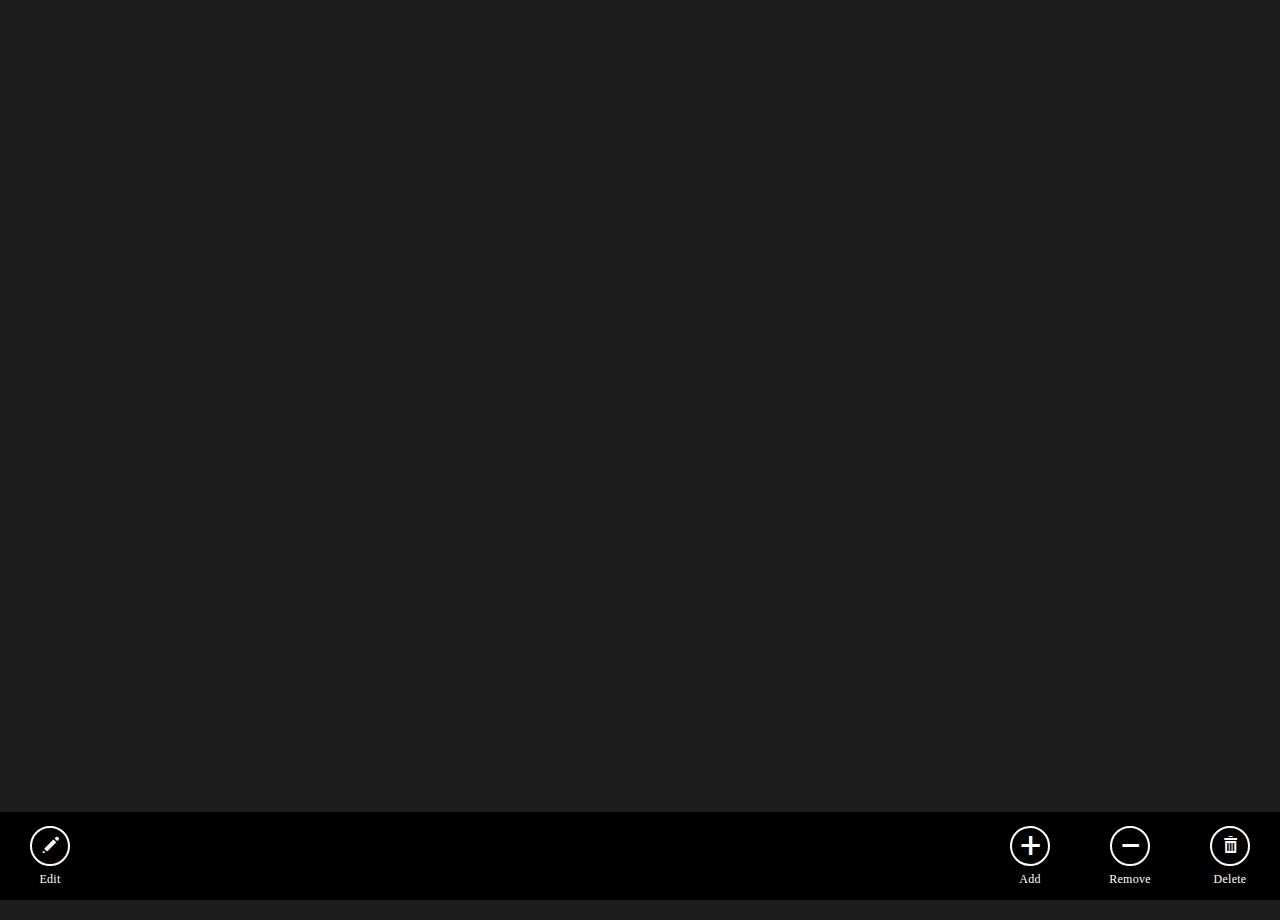
==== index.html @ e0841a47 "trying this viewport meta tag" ====
<!DOCTYPE html PUBLIC "-//W3C//DTD XHTML 1.0 Transitional//EN" "http://www.w3.org/TR/xhtml1/DTD/xhtml1-transitional.dtd">

<html>
<head>
    <meta name="viewport" content="width=device-width, initial-scale=1.0, maximum-scale=1.0, user-scalable=no"/>
    <meta http-equiv="Content-Type" content="text/html; charset=utf-8"/>
    <title>WinJS Peeps</title>
    <!--Bing maps-->
    <script charset="UTF-8" type="text/javascript" src="https://ecn.dev.virtualearth.net/mapcontrol/mapcontrol.ashx?v=7.0&s=1"></script>

    <!-- WinJS references -->
    <link href="lib/winjs/css/ui-dark.css" rel="stylesheet" />
    <script src="lib/winjs/js/base.js"></script>
    <script src="lib/winjs/js/ui.js"></script>
    <script src="lib/winjs/js/en-US/base.strings.js"></script>
    <script src="lib/winjs/js/en-US/ui.strings.js"></script>
    <script src="lib/jquery/jquery.min.js"></script>
    
    
    <script src="lib/underscorejs/underscore-min.js"></script>
    <script src="lib/backbonejs/backbone-min.js"></script>
    <script src="js/utilities.js"></script>
    <script src="js/index.js"></script>
</head>
<body>
    <!--<div id="contenthost" data-win-control="Application.PageControlNavigator" data-win-options="{home: '/pages/home/home.html'}"></div>-->
    <!--This is where all pages go -->
    
    <div id="contenthost" style="width:100%;height:100%"></div>
    
    <!--The app bar lives in the default page since it appears on all pages (will be hidden for login splash screen)-->
    
    <!-- Create AppBar -->
    <div class="box">
        <!-- Create AppBar -->
        <!-- BEGINTEMPLATE: Template code for an AppBar -->
        <div id="navBar" data-win-control="WinJS.UI.AppBar" data-win-options="{ placement: 'bottom'}">
            <button data-win-control="WinJS.UI.AppBarCommand" data-win-options="{id:'cmdAdd',label:'Add',icon:'add',section:'global',tooltip:'Add item'}"></button>
            <button data-win-control="WinJS.UI.AppBarCommand" data-win-options="{id:'cmdRemove',label:'Remove',icon:'remove',section:'global',tooltip:'Remove item'}"></button>
            <button data-win-control="WinJS.UI.AppBarCommand" data-win-options="{id:'cmdDelete',label:'Delete',icon:'delete',section:'global',tooltip:'Delete item'}"></button>
            <button data-win-control="WinJS.UI.AppBarCommand" data-win-options="{id:'cmdEdit',label:'Edit',icon:'edit',section:'selection',tooltip:'Edit'}"></button>
        </div>
        <!-- ENDTEMPLATE -->
        <div id="status"></div><br />

    </div>


        <div id="pane" style="width:100%;position:relative;bottom:50px; z-index:2; text-align:center">
            <button id="toggleNavBar" style="height:30px; width:30px;border:none"><img src="/images/Down-arrow-icon.png" height="30" width="30"></button>
        </div>

    

</body>
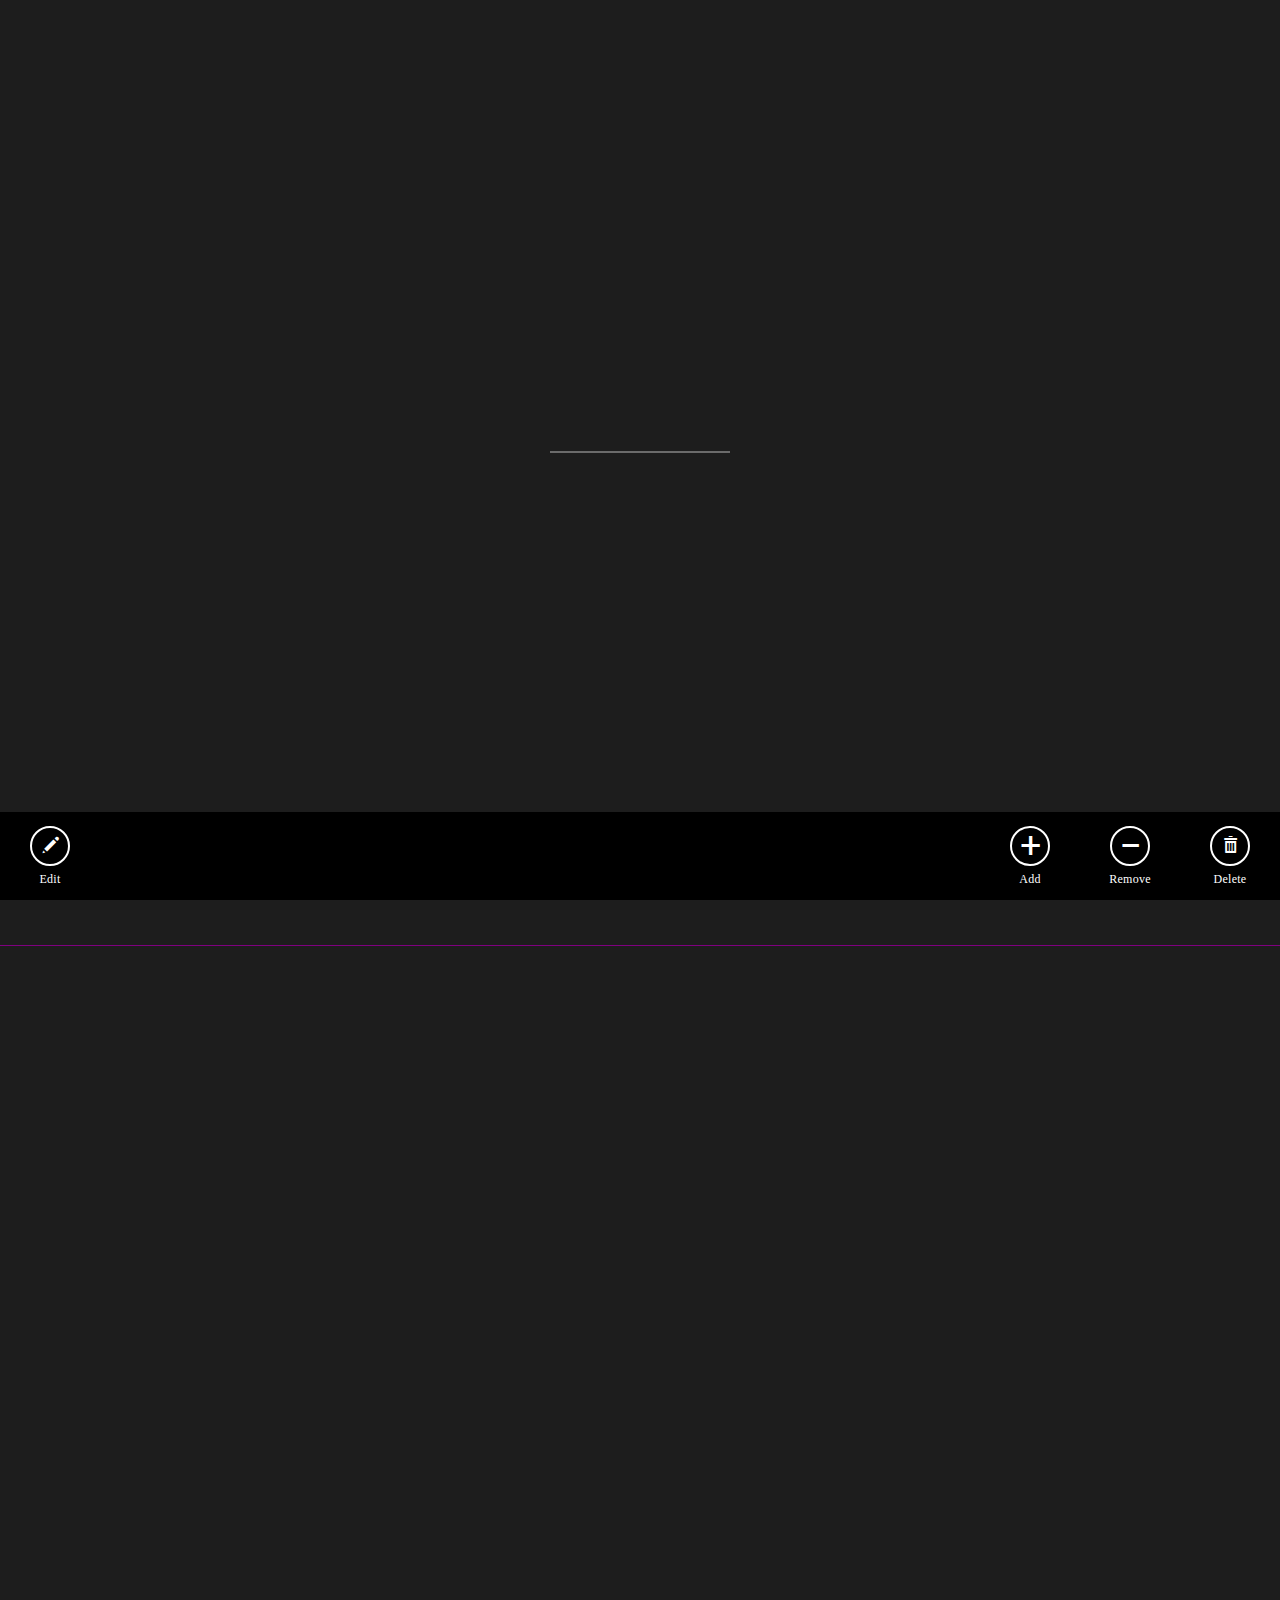
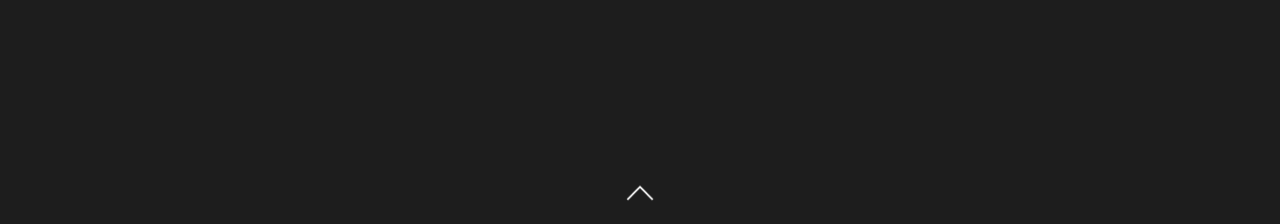
==== commit e0ac1331: "Adding progress bar" ====
--- a/index.html
+++ b/index.html
@@ -3,8 +3,9 @@
 <html>
 <head>
     <meta name="viewport" content="width=device-width, initial-scale=1.0, maximum-scale=1.0, user-scalable=no"/>
+    
     <meta http-equiv="Content-Type" content="text/html; charset=utf-8"/>
-    <title>WinJS Peeps</title>
+    <title>BartNOW</title>
     <!--Bing maps-->
     <script charset="UTF-8" type="text/javascript" src="https://ecn.dev.virtualearth.net/mapcontrol/mapcontrol.ashx?v=7.0&s=1"></script>
 
@@ -25,7 +26,10 @@
 <body>
     <!--<div id="contenthost" data-win-control="Application.PageControlNavigator" data-win-options="{home: '/pages/home/home.html'}"></div>-->
     <!--This is where all pages go -->
-    
+    <div style="z-index:1; position:relative; top: 50%; text-align:center">
+        <progress id="progressSymbol"></progress>
+    </div>
+    <div id="contenthost" style="width:100%;height:100%"></div>
     <div id="contenthost" style="width:100%;height:100%"></div>
     
     <!--The app bar lives in the default page since it appears on all pages (will be hidden for login splash screen)-->
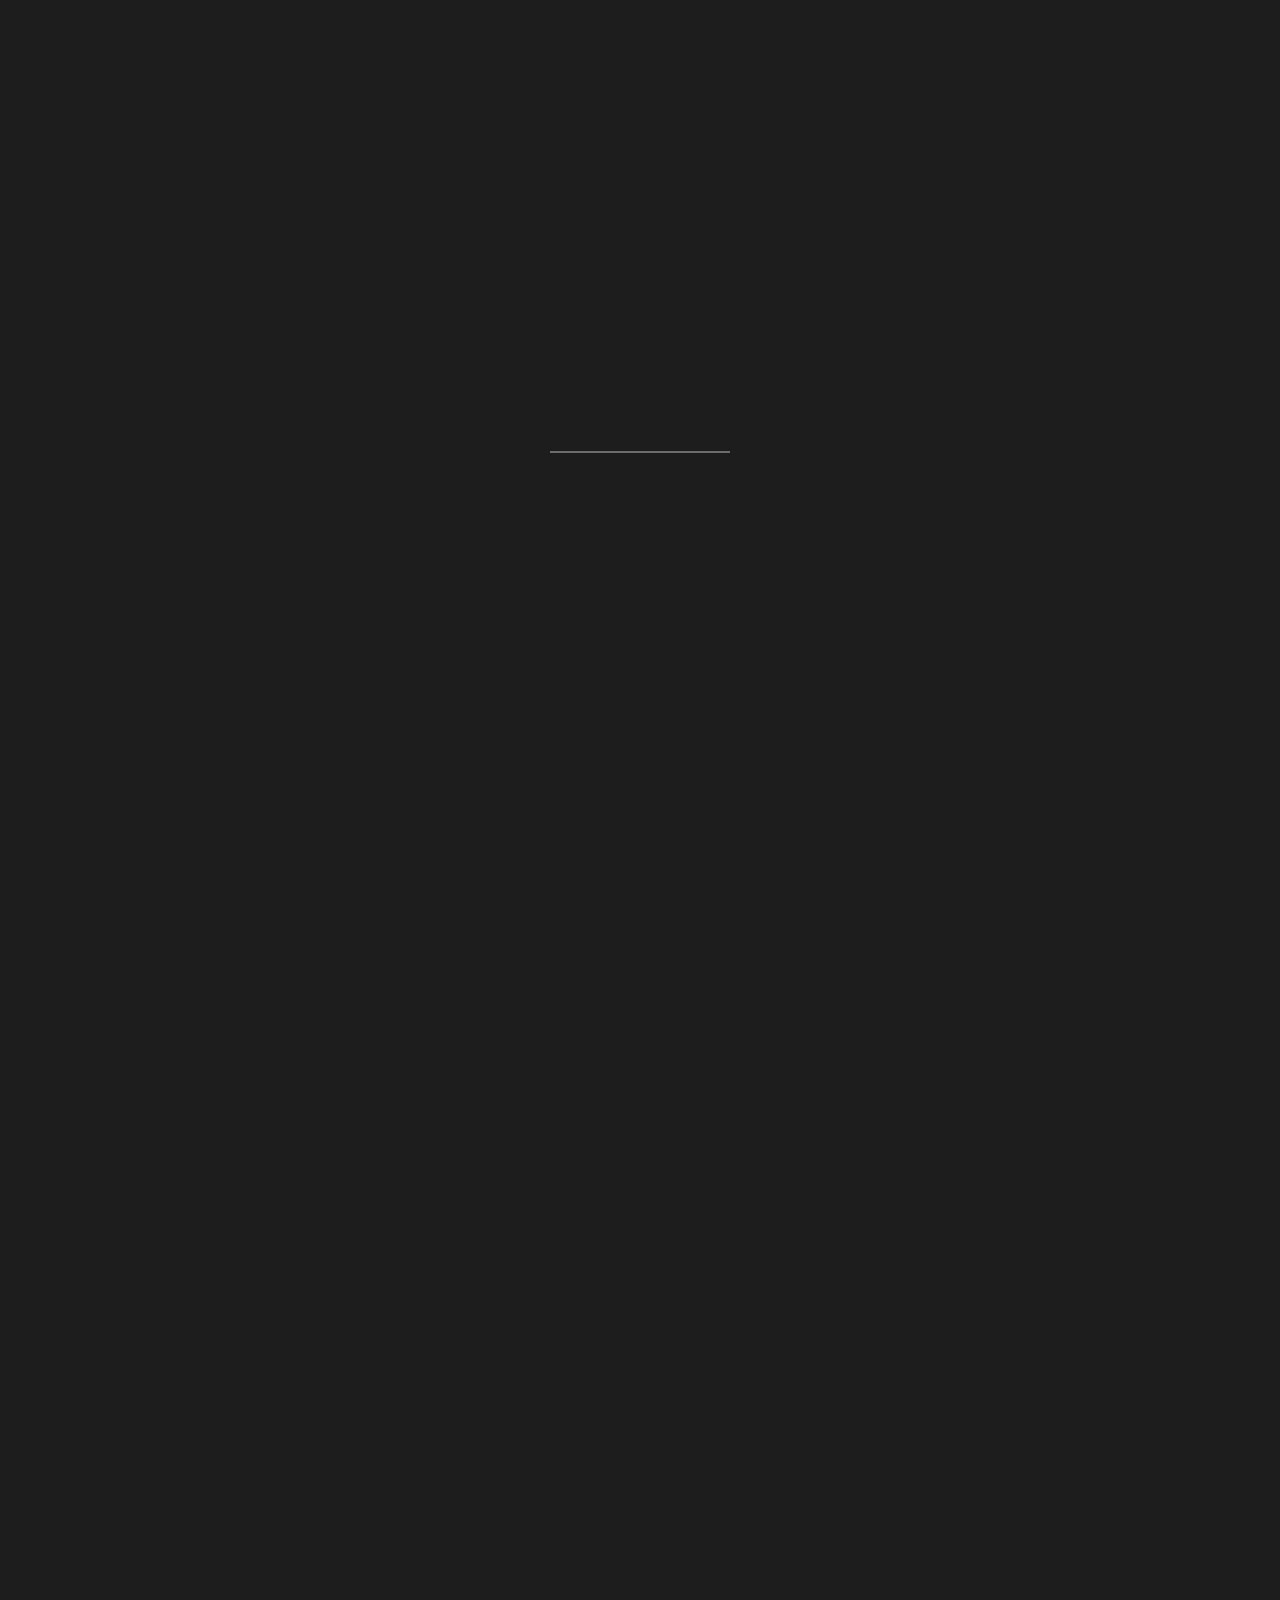
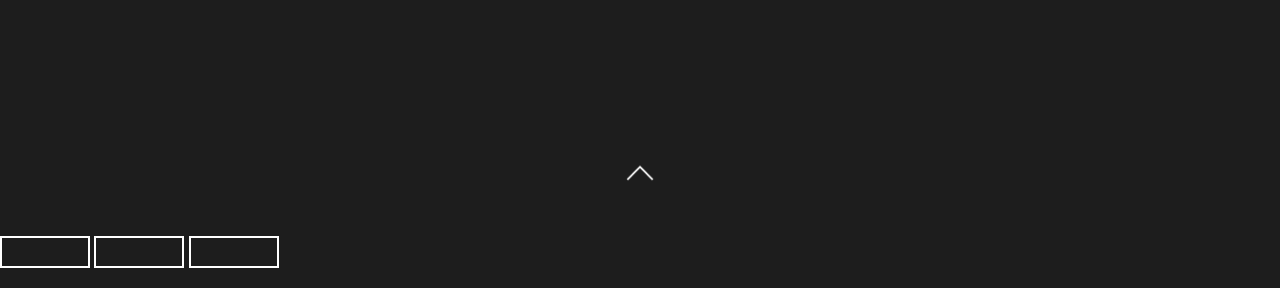
==== commit 9c0f39c9: "added push pins with data on them. default stations pivot for start. stations are listed in order of" ====
--- a/index.html
+++ b/index.html
@@ -34,15 +34,17 @@
     
     <!--The app bar lives in the default page since it appears on all pages (will be hidden for login splash screen)-->
     
+    <div id="pane" style="width:100%;position:relative;bottom:50px; z-index:2; text-align:center">
+        <button id="toggleNavBar" style="height:30px; width:30px;border:none"><img src="/images/Down-arrow-icon.png" height="30" width="30"></button>
+    </div>
     <!-- Create AppBar -->
     <div class="box">
         <!-- Create AppBar -->
         <!-- BEGINTEMPLATE: Template code for an AppBar -->
         <div id="navBar" data-win-control="WinJS.UI.AppBar" data-win-options="{ placement: 'bottom'}">
-            <button data-win-control="WinJS.UI.AppBarCommand" data-win-options="{id:'cmdAdd',label:'Add',icon:'add',section:'global',tooltip:'Add item'}"></button>
-            <button data-win-control="WinJS.UI.AppBarCommand" data-win-options="{id:'cmdRemove',label:'Remove',icon:'remove',section:'global',tooltip:'Remove item'}"></button>
-            <button data-win-control="WinJS.UI.AppBarCommand" data-win-options="{id:'cmdDelete',label:'Delete',icon:'delete',section:'global',tooltip:'Delete item'}"></button>
-            <button data-win-control="WinJS.UI.AppBarCommand" data-win-options="{id:'cmdEdit',label:'Edit',icon:'edit',section:'selection',tooltip:'Edit'}"></button>
+            <button data-win-control="WinJS.UI.AppBarCommand" data-win-options="{id:'cmdAdd',label:'Add',icon:'home',section:'global',tooltip:'Home'}"></button>
+            <button data-win-control="WinJS.UI.AppBarCommand" data-win-options="{id:'cmdRemove',label:'Remove',icon:'add',section:'global',tooltip:'Add item'}"></button>
+            <button data-win-control="WinJS.UI.AppBarCommand" data-win-options="{id:'cmdDelete',label:'Delete',icon:'remove',section:'global',tooltip:'Remove item'}"></button>
         </div>
         <!-- ENDTEMPLATE -->
         <div id="status"></div><br />
@@ -50,9 +52,7 @@
     </div>
 
 
-        <div id="pane" style="width:100%;position:relative;bottom:50px; z-index:2; text-align:center">
-            <button id="toggleNavBar" style="height:30px; width:30px;border:none"><img src="/images/Down-arrow-icon.png" height="30" width="30"></button>
-        </div>
+    
 
     
 
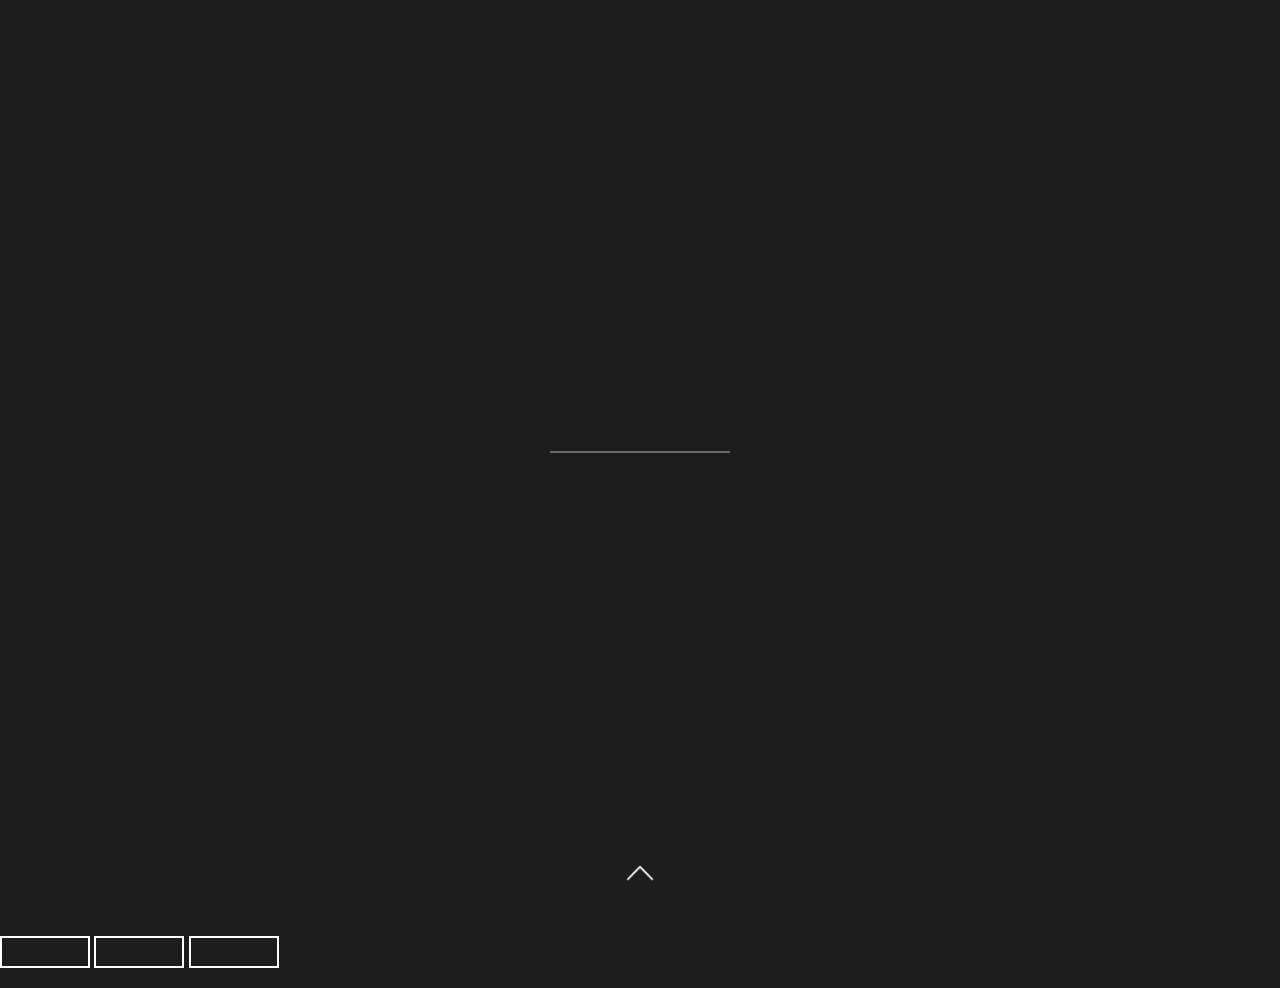
==== commit a58a1ab8: "knowingly adding a small issue with adding non-backbone models to bindable lists." ====
--- a/index.html
+++ b/index.html
@@ -11,8 +11,8 @@
 
     <!-- WinJS references -->
     <link href="lib/winjs/css/ui-dark.css" rel="stylesheet" />
-    <script src="lib/winjs/js/base.js"></script>
-    <script src="lib/winjs/js/ui.js"></script>
+    <script src="lib/winjs/js/base.min.js"></script>
+    <script src="lib/winjs/js/ui.min.js"></script>
     <script src="lib/winjs/js/en-US/base.strings.js"></script>
     <script src="lib/winjs/js/en-US/ui.strings.js"></script>
     <script src="lib/jquery/jquery.min.js"></script>
@@ -30,7 +30,6 @@
         <progress id="progressSymbol"></progress>
     </div>
     <div id="contenthost" style="width:100%;height:100%"></div>
-    <div id="contenthost" style="width:100%;height:100%"></div>
     
     <!--The app bar lives in the default page since it appears on all pages (will be hidden for login splash screen)-->
     
@@ -42,9 +41,9 @@
         <!-- Create AppBar -->
         <!-- BEGINTEMPLATE: Template code for an AppBar -->
         <div id="navBar" data-win-control="WinJS.UI.AppBar" data-win-options="{ placement: 'bottom'}">
-            <button data-win-control="WinJS.UI.AppBarCommand" data-win-options="{id:'cmdAdd',label:'Add',icon:'home',section:'global',tooltip:'Home'}"></button>
-            <button data-win-control="WinJS.UI.AppBarCommand" data-win-options="{id:'cmdRemove',label:'Remove',icon:'add',section:'global',tooltip:'Add item'}"></button>
-            <button data-win-control="WinJS.UI.AppBarCommand" data-win-options="{id:'cmdDelete',label:'Delete',icon:'remove',section:'global',tooltip:'Remove item'}"></button>
+            <button id="homeButton" data-win-control="WinJS.UI.AppBarCommand" data-win-options="{id:'cmdAdd',label:'Home',icon:'home',section:'global',tooltip:'Home'}"></button>
+            <button data-win-control="WinJS.UI.AppBarCommand" data-win-options="{id:'cmdRemove',label:'Remove',icon:'add',section:'global',tooltip:'Add to Favorites'}"></button>
+            <button data-win-control="WinJS.UI.AppBarCommand" data-win-options="{id:'cmdDelete',label:'Delete',icon:'remove',section:'global',tooltip:'Remove from Favorites'}"></button>
         </div>
         <!-- ENDTEMPLATE -->
         <div id="status"></div><br />
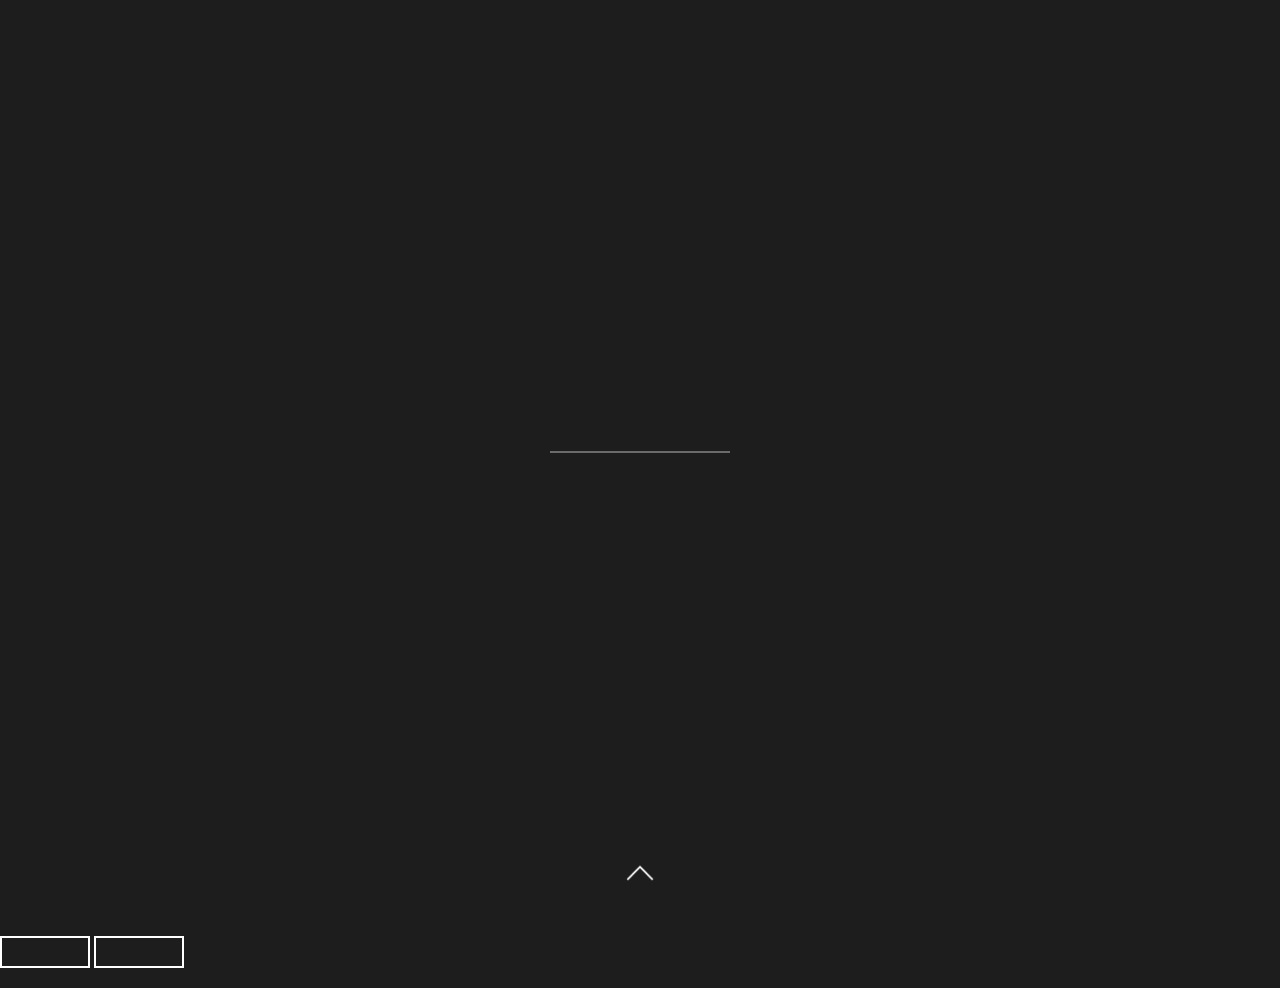
==== commit 49278a93: "change app bar to just have home and refresh buttons" ====
--- a/index.html
+++ b/index.html
@@ -42,8 +42,7 @@
         <!-- BEGINTEMPLATE: Template code for an AppBar -->
         <div id="navBar" data-win-control="WinJS.UI.AppBar" data-win-options="{ placement: 'bottom'}">
             <button id="homeButton" data-win-control="WinJS.UI.AppBarCommand" data-win-options="{id:'cmdAdd',label:'Home',icon:'home',section:'global',tooltip:'Home'}"></button>
-            <button data-win-control="WinJS.UI.AppBarCommand" data-win-options="{id:'cmdRemove',label:'Remove',icon:'add',section:'global',tooltip:'Add to Favorites'}"></button>
-            <button data-win-control="WinJS.UI.AppBarCommand" data-win-options="{id:'cmdDelete',label:'Delete',icon:'remove',section:'global',tooltip:'Remove from Favorites'}"></button>
+            <button id="refreshButton" data-win-control="WinJS.UI.AppBarCommand" data-win-options="{id:'cmdRemove',label:'Refresh',icon:'refresh',section:'global',tooltip:'Refresh'}"></button>
         </div>
         <!-- ENDTEMPLATE -->
         <div id="status"></div><br />
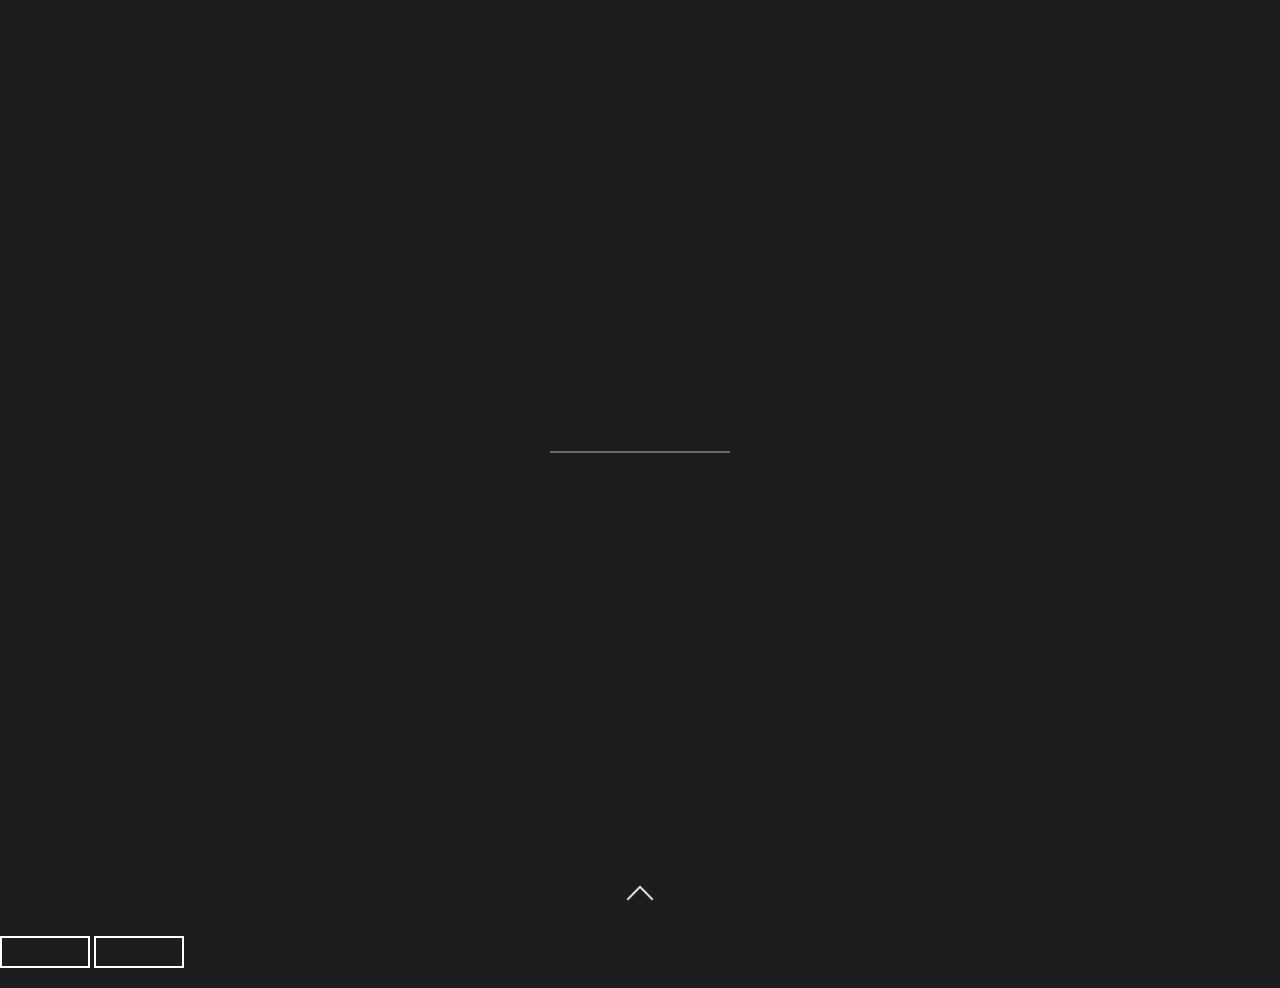
==== commit a85af2b2: "move the bottom app bar button down a smidge" ====
--- a/index.html
+++ b/index.html
@@ -33,7 +33,7 @@
     
     <!--The app bar lives in the default page since it appears on all pages (will be hidden for login splash screen)-->
     
-    <div id="pane" style="width:100%;position:relative;bottom:50px; z-index:2; text-align:center">
+    <div id="pane" style="width:100%;position:relative;bottom:30px; z-index:2; text-align:center">
         <button id="toggleNavBar" style="height:30px; width:30px;border:none"><img src="/images/Down-arrow-icon.png" height="30" width="30"></button>
     </div>
     <!-- Create AppBar -->
